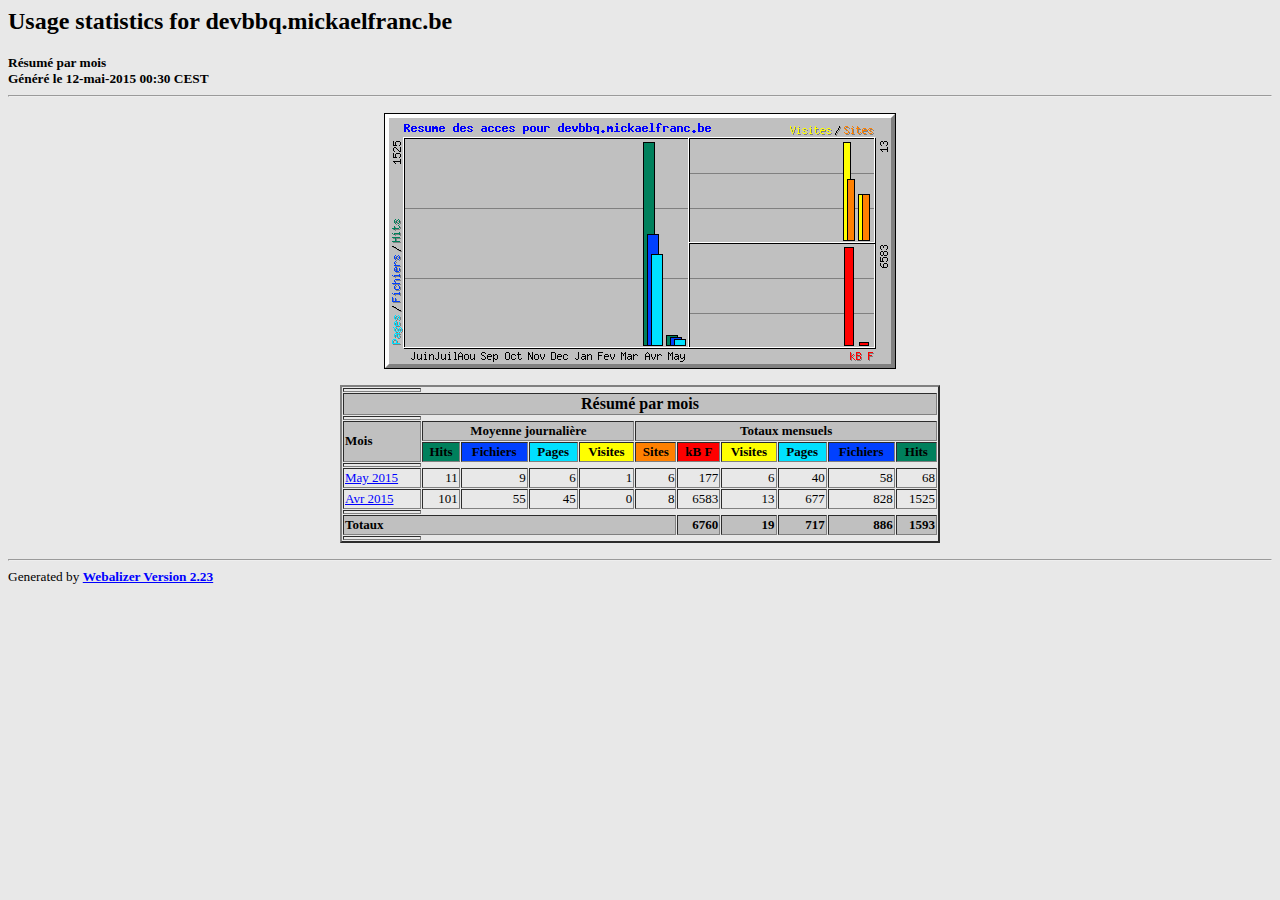
==== stats/index.html @ 3603188b "Base install wesh gros" ====
<!DOCTYPE HTML PUBLIC "-//W3C//DTD HTML 4.0 Transitional//EN">

<!-- Generated by The Webalizer  Ver. 2.23-05 -->
<!--                                          -->
<!-- Copyright 1997-2011  Bradford L. Barrett -->
<!--                                          -->
<!-- Distributed under the GNU GPL  Version 2 -->
<!--        Full text may be found at:        -->
<!--         http://www.webalizer.org         -->
<!--                                          -->
<!--  Give the power back to the programmers  -->
<!--   Support the Free Software Foundation   -->
<!--           (http://www.fsf.org)           -->
<!--                                          -->
<!-- *** Generated: 12-mai-2015 00:30 CEST *** -->

<HTML lang="en">
<HEAD>
 <TITLE>Usage statistics for devbbq.mickaelfranc.be - R&eacute;sum&eacute; par mois</TITLE>
</HEAD>

<BODY BGCOLOR="#E8E8E8" TEXT="#000000" LINK="#0000FF" VLINK="#FF0000">
<H2>Usage statistics for devbbq.mickaelfranc.be</H2>
<SMALL><STRONG>
R&eacute;sum&eacute; par mois<BR>
G&eacute;n&eacute;r&eacute; le 12-mai-2015 00:30 CEST<BR>
</STRONG></SMALL>
<CENTER>
<HR>
<P>
<IMG SRC="usage.png" ALT="Resume des acces pour devbbq.mickaelfranc.be" HEIGHT=256 WIDTH=512><P>
<TABLE WIDTH=600 BORDER=2 CELLSPACING=1 CELLPADDING=1>
<TR><TH HEIGHT=4></TH></TR>
<TR><TH COLSPAN=11 BGCOLOR="#C0C0C0" ALIGN=center>R&eacute;sum&eacute; par mois</TH></TR>
<TR><TH HEIGHT=4></TH></TR>
<TR><TH ALIGN=left ROWSPAN=2 BGCOLOR="#C0C0C0"><FONT SIZE="-1">Mois</FONT></TH>
<TH ALIGN=center COLSPAN=4 BGCOLOR="#C0C0C0"><FONT SIZE="-1">Moyenne journali&egrave;re</FONT></TH>
<TH ALIGN=center COLSPAN=6 BGCOLOR="#C0C0C0"><FONT SIZE="-1">Totaux mensuels</FONT></TH></TR>
<TR><TH ALIGN=center BGCOLOR="#00805c"><FONT SIZE="-1">Hits</FONT></TH>
<TH ALIGN=center BGCOLOR="#0040ff"><FONT SIZE="-1">Fichiers</FONT></TH>
<TH ALIGN=center BGCOLOR="#00e0ff"><FONT SIZE="-1">Pages</FONT></TH>
<TH ALIGN=center BGCOLOR="#ffff00"><FONT SIZE="-1">Visites</FONT></TH>
<TH ALIGN=center BGCOLOR="#ff8000"><FONT SIZE="-1">Sites</FONT></TH>
<TH ALIGN=center BGCOLOR="#ff0000"><FONT SIZE="-1">kB F</FONT></TH>
<TH ALIGN=center BGCOLOR="#ffff00"><FONT SIZE="-1">Visites</FONT></TH>
<TH ALIGN=center BGCOLOR="#00e0ff"><FONT SIZE="-1">Pages</FONT></TH>
<TH ALIGN=center BGCOLOR="#0040ff"><FONT SIZE="-1">Fichiers</FONT></TH>
<TH ALIGN=center BGCOLOR="#00805c"><FONT SIZE="-1">Hits</FONT></TH></TR>
<TR><TH HEIGHT=4></TH></TR>
<TR><TD NOWRAP><A HREF="usage_201505.html"><FONT SIZE="-1">May 2015</FONT></A></TD>
<TD ALIGN=right><FONT SIZE="-1">11</FONT></TD>
<TD ALIGN=right><FONT SIZE="-1">9</FONT></TD>
<TD ALIGN=right><FONT SIZE="-1">6</FONT></TD>
<TD ALIGN=right><FONT SIZE="-1">1</FONT></TD>
<TD ALIGN=right><FONT SIZE="-1">6</FONT></TD>
<TD ALIGN=right><FONT SIZE="-1">177</FONT></TD>
<TD ALIGN=right><FONT SIZE="-1">6</FONT></TD>
<TD ALIGN=right><FONT SIZE="-1">40</FONT></TD>
<TD ALIGN=right><FONT SIZE="-1">58</FONT></TD>
<TD ALIGN=right><FONT SIZE="-1">68</FONT></TD></TR>
<TR><TD NOWRAP><A HREF="usage_201504.html"><FONT SIZE="-1">Avr 2015</FONT></A></TD>
<TD ALIGN=right><FONT SIZE="-1">101</FONT></TD>
<TD ALIGN=right><FONT SIZE="-1">55</FONT></TD>
<TD ALIGN=right><FONT SIZE="-1">45</FONT></TD>
<TD ALIGN=right><FONT SIZE="-1">0</FONT></TD>
<TD ALIGN=right><FONT SIZE="-1">8</FONT></TD>
<TD ALIGN=right><FONT SIZE="-1">6583</FONT></TD>
<TD ALIGN=right><FONT SIZE="-1">13</FONT></TD>
<TD ALIGN=right><FONT SIZE="-1">677</FONT></TD>
<TD ALIGN=right><FONT SIZE="-1">828</FONT></TD>
<TD ALIGN=right><FONT SIZE="-1">1525</FONT></TD></TR>
<TR><TH HEIGHT=4></TH></TR>
<TR><TH BGCOLOR="#C0C0C0" COLSPAN=6 ALIGN=left><FONT SIZE="-1">Totaux</FONT></TH>
<TH BGCOLOR="#C0C0C0" ALIGN=right><FONT SIZE="-1">6760</FONT></TH>
<TH BGCOLOR="#C0C0C0" ALIGN=right><FONT SIZE="-1">19</FONT></TH>
<TH BGCOLOR="#C0C0C0" ALIGN=right><FONT SIZE="-1">717</FONT></TH>
<TH BGCOLOR="#C0C0C0" ALIGN=right><FONT SIZE="-1">886</FONT></TH>
<TH BGCOLOR="#C0C0C0" ALIGN=right><FONT SIZE="-1">1593</FONT></TH></TR>
<TR><TH HEIGHT=4></TH></TR>
</TABLE>
</CENTER>
<P>
<HR>
<TABLE WIDTH="100%" CELLPADDING=0 CELLSPACING=0 BORDER=0>
<TR>
<TD ALIGN=left VALIGN=top>
<SMALL>Generated by
<A HREF="http://www.webalizer.org/"><STRONG>Webalizer Version 2.23</STRONG></A>
</SMALL>
</TD>
</TR>
</TABLE>

<!-- Webalizer Version 2.23-05 (Mod: 14-Apr-2011) -->

</BODY>
</HTML>
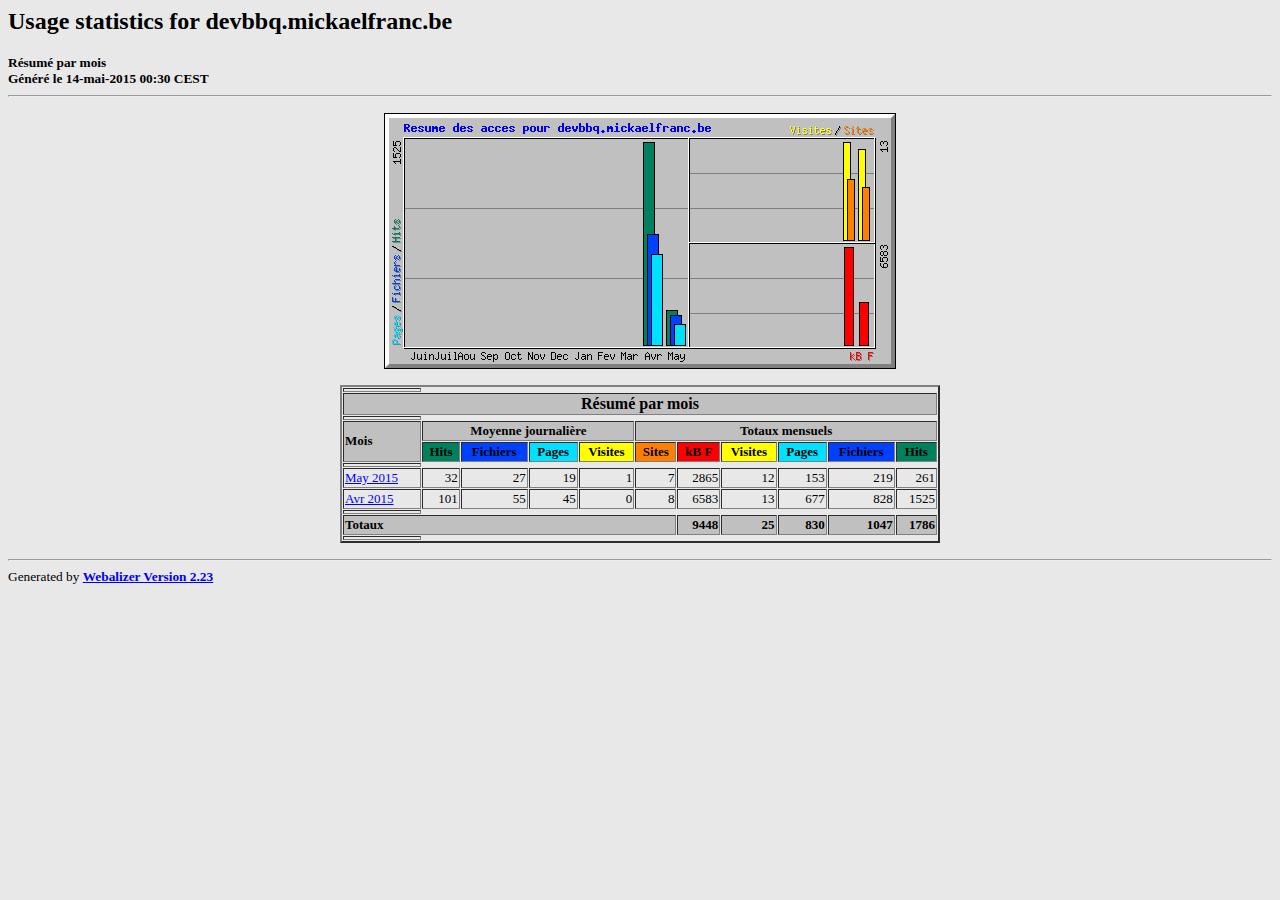
==== commit f7ea8591: "We are all humans" ====
--- a/stats/index.html
+++ b/stats/index.html
@@ -12,7 +12,7 @@
 <!--   Support the Free Software Foundation   -->
 <!--           (http://www.fsf.org)           -->
 <!--                                          -->
-<!-- *** Generated: 12-mai-2015 00:30 CEST *** -->
+<!-- *** Generated: 14-mai-2015 00:30 CEST *** -->
 
 <HTML lang="en">
 <HEAD>
@@ -23,7 +23,7 @@
 <H2>Usage statistics for devbbq.mickaelfranc.be</H2>
 <SMALL><STRONG>
 R&eacute;sum&eacute; par mois<BR>
-G&eacute;n&eacute;r&eacute; le 12-mai-2015 00:30 CEST<BR>
+G&eacute;n&eacute;r&eacute; le 14-mai-2015 00:30 CEST<BR>
 </STRONG></SMALL>
 <CENTER>
 <HR>
@@ -48,16 +48,16 @@
 <TH ALIGN=center BGCOLOR="#00805c"><FONT SIZE="-1">Hits</FONT></TH></TR>
 <TR><TH HEIGHT=4></TH></TR>
 <TR><TD NOWRAP><A HREF="usage_201505.html"><FONT SIZE="-1">May 2015</FONT></A></TD>
-<TD ALIGN=right><FONT SIZE="-1">11</FONT></TD>
-<TD ALIGN=right><FONT SIZE="-1">9</FONT></TD>
-<TD ALIGN=right><FONT SIZE="-1">6</FONT></TD>
+<TD ALIGN=right><FONT SIZE="-1">32</FONT></TD>
+<TD ALIGN=right><FONT SIZE="-1">27</FONT></TD>
+<TD ALIGN=right><FONT SIZE="-1">19</FONT></TD>
 <TD ALIGN=right><FONT SIZE="-1">1</FONT></TD>
-<TD ALIGN=right><FONT SIZE="-1">6</FONT></TD>
-<TD ALIGN=right><FONT SIZE="-1">177</FONT></TD>
-<TD ALIGN=right><FONT SIZE="-1">6</FONT></TD>
-<TD ALIGN=right><FONT SIZE="-1">40</FONT></TD>
-<TD ALIGN=right><FONT SIZE="-1">58</FONT></TD>
-<TD ALIGN=right><FONT SIZE="-1">68</FONT></TD></TR>
+<TD ALIGN=right><FONT SIZE="-1">7</FONT></TD>
+<TD ALIGN=right><FONT SIZE="-1">2865</FONT></TD>
+<TD ALIGN=right><FONT SIZE="-1">12</FONT></TD>
+<TD ALIGN=right><FONT SIZE="-1">153</FONT></TD>
+<TD ALIGN=right><FONT SIZE="-1">219</FONT></TD>
+<TD ALIGN=right><FONT SIZE="-1">261</FONT></TD></TR>
 <TR><TD NOWRAP><A HREF="usage_201504.html"><FONT SIZE="-1">Avr 2015</FONT></A></TD>
 <TD ALIGN=right><FONT SIZE="-1">101</FONT></TD>
 <TD ALIGN=right><FONT SIZE="-1">55</FONT></TD>
@@ -71,11 +71,11 @@
 <TD ALIGN=right><FONT SIZE="-1">1525</FONT></TD></TR>
 <TR><TH HEIGHT=4></TH></TR>
 <TR><TH BGCOLOR="#C0C0C0" COLSPAN=6 ALIGN=left><FONT SIZE="-1">Totaux</FONT></TH>
-<TH BGCOLOR="#C0C0C0" ALIGN=right><FONT SIZE="-1">6760</FONT></TH>
-<TH BGCOLOR="#C0C0C0" ALIGN=right><FONT SIZE="-1">19</FONT></TH>
-<TH BGCOLOR="#C0C0C0" ALIGN=right><FONT SIZE="-1">717</FONT></TH>
-<TH BGCOLOR="#C0C0C0" ALIGN=right><FONT SIZE="-1">886</FONT></TH>
-<TH BGCOLOR="#C0C0C0" ALIGN=right><FONT SIZE="-1">1593</FONT></TH></TR>
+<TH BGCOLOR="#C0C0C0" ALIGN=right><FONT SIZE="-1">9448</FONT></TH>
+<TH BGCOLOR="#C0C0C0" ALIGN=right><FONT SIZE="-1">25</FONT></TH>
+<TH BGCOLOR="#C0C0C0" ALIGN=right><FONT SIZE="-1">830</FONT></TH>
+<TH BGCOLOR="#C0C0C0" ALIGN=right><FONT SIZE="-1">1047</FONT></TH>
+<TH BGCOLOR="#C0C0C0" ALIGN=right><FONT SIZE="-1">1786</FONT></TH></TR>
 <TR><TH HEIGHT=4></TH></TR>
 </TABLE>
 </CENTER>
